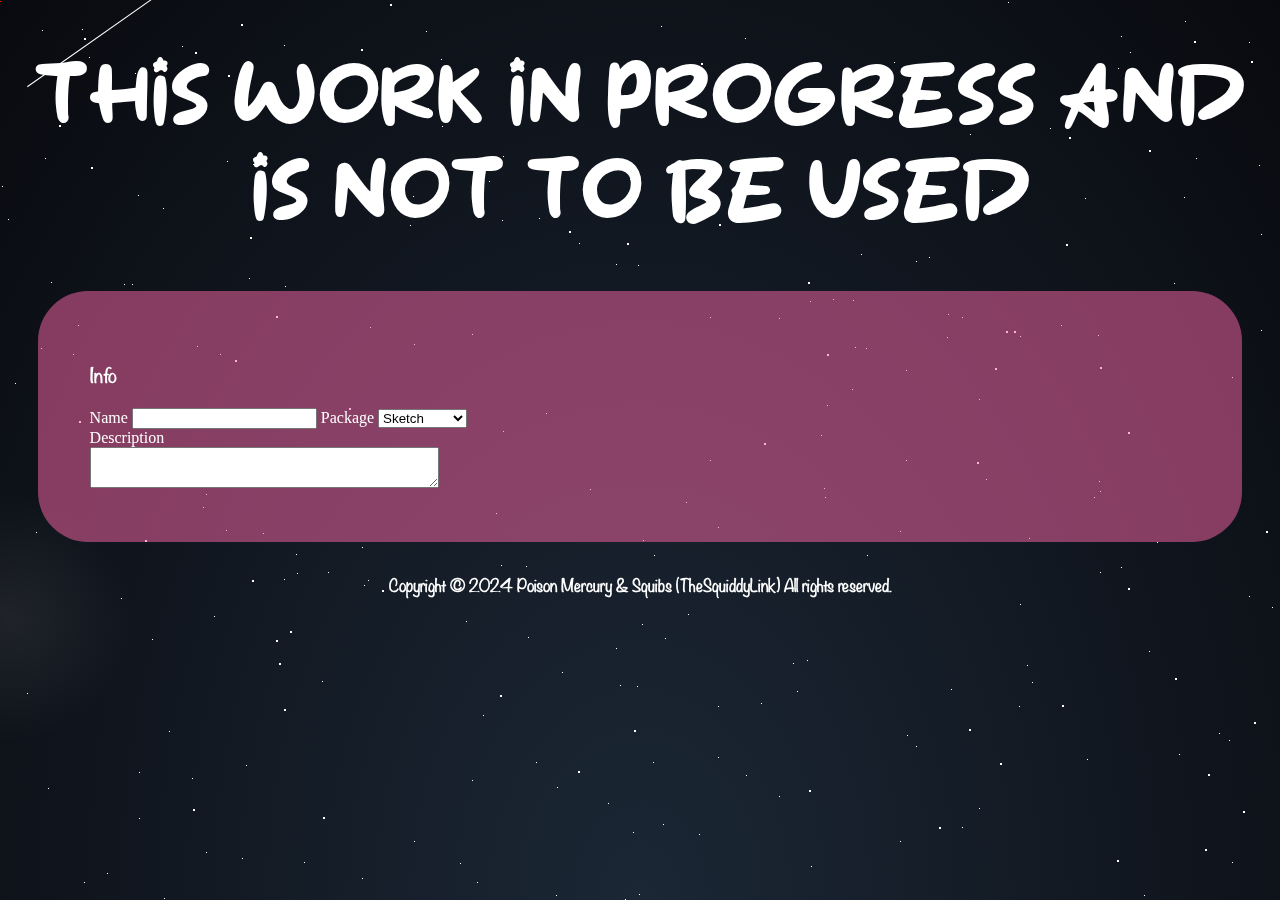
==== form.html @ 1adcdaf0 "Add Footer" ====
<!DOCTYPE html>
<html lang="en">
<head>
    <meta charset="UTF-8">
    <meta name="viewport" content="width=device-width, initial-scale=1.0">
    <title>Document</title>
    <script src="script/stars.js"></script>
    <link rel="stylesheet" href="style/stars.css">
    <link rel="stylesheet" href="style/main.css">
    <link rel="stylesheet" href="style/form.css">
</head>
<body>
    <h1>THIS WORK IN PROGRESS AND IS NOT TO BE USED</h1>

    <form id="form" class="content">
        <div class="form-container">
           <h3>Info</h3>
            <label for="name">Name</label>
            <input type="text" id="name" name="name">

            <label for="package">Package</label>
            <select required id="package" name="package">
                <option cost="5" value="Sketch">Sketch</option>
                <option cost="10" value="Headshot">Headshot</option>
                <option cost="20" value="Half-body">Half-body</option>
                <option cost="25" value="Full-body">Full-body</option>
                <option value="Emoji">Emoji</option>
                <option value="png-tuber">PNG Tuber</option>
            </select>
            <br>
            <label for="description">Description</label>
            <br>
            <textarea name="description" id="description" ></textarea>
            <div hidden id="nonSketch">
                <h3>General</h3>
                <div>
                    <label for="style">Style</label>
                    <select id="style">
                        <option value="Basic" cost="0">Basic</option>
                        <option value="Render" cost="5">Render</option>
                    </select>
                </div>
                <h3>Additions</h3>
                <div>
                    <label for="background">Background</label>
                    <select id="background" name="background">
                        <option value="None" cost="0">No background</option>
                        <option value="Simple" cost="5">Simple background</option>
                        <option value="Complex" cost="10">Complex background</option>
                    </select>
                    <label for="extraCharacters">Extra Characters</label>
                    <input value="0" placeholder="0" cost="10" type="number" id="extraCharacters" max="5" min="0" name="extraCharacters">
                </div>
            </div>
            <div hidden id=emojiDiv>
                <h3>Emoji</h3>
                <div>
                    <label for="emojiCount">Total Emojis</label>
                    <input type="number" id="emojiCount" name="emojiCount" placeholder="5" min="1" max="20" value="5" cost="2">
                </div>
            </div>
            <div hidden id="pngDiv">
                <h3>PNG Tuber</h3>
                <div>
                    <label for="pngTuber">Style</label>
                    <select id="pngTuber" name="pngTuber">
                        <option cost="5" value="Popcat">Popcat</option>
                        <option cost="20" value="Headshot">Headshot</option>
                        <option cost="25" value="Full-body">Full-body</option>
                    </select>
                     <div id="nonPopcat">
                        <h3>Additions</h3>
                        <label for="blinking">Blinking</label>
                        <input cost="5" type="checkbox" id="blinking" name="blinking">
                        <label for="outfits">Additional Outfits</label>
                        <input cost="10" type="number" id="outfits" name="outfits" value="0" placeholder="0" min="0" max="10">
                     </div>
                </div>
            </div> 
        </div>
        <div style="width: 600px;">
            <div style="display: none;" id="result">
                <canvas width="600px" height="300px" id="canvas">
                </canvas><br>
                <button id="export">Export</button>
            </div>
        </div>
    </form>
    <footer>
        <h4>Copyright © 2024 Poison Mercury & Squibs (TheSquiddyLink) All rights reserved.</h3>
    </footer>
    <script src="script/form.js"></script>
</body>
</html>
---- style/stars.css ----
.cursor-follower {
  z-index: -1;
  position: fixed;
  pointer-events: none;
  width: 250px;
  height: 250px;
  border-radius: 50%;
  transform: translate(-50%, -50%);
  transition: all 0.1s ease;
  background: radial-gradient(
      circle,
      rgba(255, 255, 255, 0.075) 0%,
      rgba(255, 255, 255, 0.025) 50%,
      rgba(255, 255, 255, 0) 75%
  );
}

.shooting-star-container {
  animation: shootingStar 10s ease-in-out infinite;
}

.shooting-star {
  height: 1px;
  width: 300px;
  background-color: white;
  rotate: var(--angle);
}

@keyframes shootingStar {
   0% {
      transform: translate(150vw, -50vh);
    }
    10% {
      transform: translate(-50vw, 150vh);
    }
    100% {
      transform: translate(-50vw, 150vh);
    }
}

/* From: https://codepen.io/sarazond/pen/LYGbwj */
html {
  background: radial-gradient(ellipse at bottom, #1b2735 0%, #090a0f 100%);
  background-attachment: fixed;
  background-size: cover;
  background-repeat: no-repeat;
}
.stars-container {
  position: fixed;
  top: 0;
  left: 0;
  width: 100%;
  height: 100%;
  overflow: hidden;
  pointer-events: none;
  z-index: -1;
}
#stars {
  width: 1px;
  height: 1px;
  background: red;
  box-shadow: 1911px 768px #FFF , 389px 421px #FFF , 140px 1845px #FFF , 1569px 195px #FFF , 556px 894px #FFF , 984px 1148px #FFF , 948px 1637px #FFF , 592px 172px #FFF , 1910px 1274px #FFF , 625px 898px #FFF , 1362px 1504px #FFF , 737px 1684px #FFF , 1008px 1667px #FFF , 517px 1748px #FFF , 1549px 1204px #FFF , 1731px 1491px #FFF , 710px 459px #FFF , 1008px 1px #FFF , 645px 1009px #FFF , 285px 285px #FFF , 169px 1332px #FFF , 1300px 792px #FFF , 456px 1818px #FFF , 489px 1998px #FFF , 515px 1759px #FFF , 1241px 1047px #FFF , 1352px 965px #FFF , 483px 714px #FFF , 867px 1159px #FFF , 866px 347px #FFF , 575px 1645px #FFF , 1921px 1478px #FFF , 867px 554px #FFF , 828px 1475px #FFF , 322px 680px #FFF , 1609px 1414px #FFF , 947px 336px #FFF , 1805px 116px #FFF , 1789px 758px #FFF , 246px 764px #FFF , 180px 1507px #FFF , 1870px 982px #FFF , 837px 1629px #FFF , 162px 1618px #FFF , 853px 299px #FFF , 1184px 196px #FFF , 692px 1963px #FFF , 616px 647px #FFF , 70px 1752px #FFF , 1911px 919px #FFF , 790px 1065px #FFF , 970px 133px #FFF , 437px 946px #FFF , 220px 460px #FFF , 541px 1112px #FFF , 1019px 705px #FFF , 1802px 80px #FFF , 1173px 1055px #FFF , 33px 1441px #FFF , 1138px 1539px #FFF , 82px 28px #FFF , 1742px 345px #FFF , 1117px 958px #FFF , 1978px 1619px #FFF , 821px 434px #FFF , 261px 1347px #FFF , 1058px 1159px #FFF , 1558px 415px #FFF , 1756px 481px #FFF , 1018px 1916px #FFF , 1850px 1683px #FFF , 104px 1126px #FFF , 1555px 1965px #FFF , 1061px 933px #FFF , 817px 921px #FFF , 249px 277px #FFF , 185px 1906px #FFF , 1637px 1668px #FFF , 986px 478px #FFF , 108px 448px #FFF , 1605px 103px #FFF , 687px 1014px #FFF , 1787px 1382px #FFF , 1814px 1549px #FFF , 1065px 1000px #FFF , 684px 1165px #FFF , 183px 1476px #FFF , 192px 777px #FFF , 804px 1028px #FFF , 1968px 1570px #FFF , 135px 1538px #FFF , 1746px 861px #FFF , 596px 1149px #FFF , 1901px 1997px #FFF , 1242px 1648px #FFF , 164px 897px #FFF , 78px 324px #FFF , 562px 671px #FFF , 1824px 784px #FFF , 213px 1646px #FFF , 1250px 1017px #FFF , 1918px 1206px #FFF , 1066px 1481px #FFF , 1846px 1662px #FFF , 1687px 1095px #FFF , 349px 1506px #FFF , 535px 902px #FFF , 89px 56px #FFF , 253px 163px #FFF , 1650px 23px #FFF , 23px 1711px #FFF , 107px 872px #FFF , 849px 1139px #FFF , 15px 382px #FFF , 872px 912px #FFF , 1678px 1352px #FFF , 718px 918px #FFF , 27px 692px #FFF , 45px 1508px #FFF , 297px 902px #FFF , 1961px 925px #FFF , 1530px 421px #FFF , 912px 1314px #FFF , 853px 1460px #FFF , 1391px 776px #FFF , 986px 1336px #FFF , 48px 787px #FFF , 1731px 1311px #FFF , 1576px 1458px #FFF , 1121px 566px #FFF , 904px 1894px #FFF , 852px 1231px #FFF , 129px 1109px #FFF , 992px 1889px #FFF , 1165px 1631px #FFF , 112px 1119px #FFF , 1794px 1854px #FFF , 718px 756px #FFF , 679px 1532px #FFF , 263px 532px #FFF , 244px 1374px #FFF , 1077px 1884px #FFF , 1807px 1505px #FFF , 630px 178px #FFF , 1714px 619px #FFF , 1755px 218px #FFF , 496px 512px #FFF , 1325px 917px #FFF , 1377px 1111px #FFF , 669px 1714px #FFF , 1660px 1194px #FFF , 1130px 51px #FFF , 27px 1910px #FFF , 1737px 296px #FFF , 979px 807px #FFF , 328px 571px #FFF , 1163px 1006px #FFF , 1909px 417px #FFF , 65px 62px #FFF , 1133px 1552px #FFF , 1718px 1533px #FFF , 20px 1570px #FFF , 414px 343px #FFF , 357px 1666px #FFF , 1020px 335px #FFF , 1547px 599px #FFF , 1607px 892px #FFF , 1619px 47px #FFF , 951px 688px #FFF , 1347px 493px #FFF , 779px 795px #FFF , 898px 1917px #FFF , 169px 730px #FFF , 633px 831px #FFF , 284px 44px #FFF , 1921px 1236px #FFF , 1465px 1821px #FFF , 62px 1524px #FFF , 929px 256px #FFF , 620px 684px #FFF , 1616px 1740px #FFF , 1261px 329px #FFF , 98px 1190px #FFF , 1474px 1440px #FFF , 1963px 110px #FFF , 626px 1100px #FFF , 695px 1110px #FFF , 1382px 739px #FFF , 675px 1735px #FFF , 219px 1197px #FFF , 557px 1182px #FFF , 1993px 937px #FFF , 1602px 465px #FFF , 217px 1285px #FFF , 1985px 1372px #FFF , 1325px 1554px #FFF , 214px 615px #FFF , 281px 1335px #FFF , 1730px 1706px #FFF , 1392px 322px #FFF , 1398px 807px #FFF , 135px 72px #FFF , 962px 316px #FFF , 1412px 391px #FFF , 1090px 1827px #FFF , 368px 579px #FFF , 206px 851px #FFF , 1130px 1745px #FFF , 950px 1203px #FFF , 542px 1077px #FFF , 413px 195px #FFF , 982px 1318px #FFF , 639px 893px #FFF , 242px 857px #FFF , 1219px 732px #FFF , 544px 1561px #FFF , 670px 1973px #FFF , 1013px 1184px #FFF , 1643px 905px #FFF , 1185px 1772px #FFF , 1245px 1006px #FFF , 1213px 1767px #FFF , 1249px 595px #FFF , 686px 501px #FFF , 981px 1656px #FFF , 1737px 1122px #FFF , 906px 369px #FFF , 992px 189px #FFF , 182px 929px #FFF , 110px 1770px #FFF , 916px 202px #FFF , 1886px 583px #FFF , 582px 1585px #FFF , 880px 1776px #FFF , 478px 1865px #FFF , 718px 705px #FFF , 1490px 405px #FFF , 1487px 710px #FFF , 1060px 1107px #FFF , 1381px 423px #FFF , 1032px 681px #FFF , 934px 1162px #FFF , 979px 398px #FFF , 1151px 1818px #FFF , 362px 877px #FFF , 1550px 467px #FFF , 138px 194px #FFF , 276px 1142px #FFF , 590px 488px #FFF , 1179px 1060px #FFF , 988px 1098px #FFF , 855px 346px #FFF , 1087px 758px #FFF , 240px 1246px #FFF , 579px 242px #FFF , 1011px 1115px #FFF , 25px 1088px #FFF , 1929px 1101px #FFF , 84px 1043px #FFF , 460px 862px #FFF , 1321px 641px #FFF , 1999px 913px #FFF , 811px 865px #FFF , 143px 1347px #FFF , 579px 1310px #FFF , 441px 58px #FFF , 1179px 753px #FFF , 1272px 606px #FFF , 1267px 1636px #FFF , 1548px 1953px #FFF , 139px 817px #FFF , 1222px 1616px #FFF , 1813px 1000px #FFF , 1402px 1613px #FFF , 1544px 29px #FFF , 898px 1229px #FFF , 1043px 1137px #FFF , 980px 1665px #FFF , 906px 459px #FFF , 1494px 1134px #FFF , 665px 637px #FFF , 690px 1773px #FFF , 1450px 1057px #FFF , 241px 474px #FFF , 226px 529px #FFF , 1011px 1653px #FFF , 489px 180px #FFF , 1004px 1066px #FFF , 546px 412px #FFF , 1468px 498px #FFF , 1361px 1998px #FFF , 1512px 816px #FFF , 237px 85px #FFF , 1936px 1933px #FFF , 1656px 483px #FFF , 1304px 1292px #FFF , 927px 1271px #FFF , 490px 1708px #FFF , 445px 1339px #FFF , 294px 471px #FFF , 794px 1713px #FFF , 1059px 1023px #FFF , 1087px 1063px #FFF , 41px 347px #FFF , 1977px 1046px #FFF , 1840px 1932px #FFF , 108px 1841px #FFF , 1619px 592px #FFF , 1111px 1567px #FFF , 1094px 1789px #FFF , 568px 1030px #FFF , 688px 613px #FFF , 1360px 1656px #FFF , 394px 1122px #FFF , 1800px 532px #FFF , 1196px 157px #FFF , 699px 833px #FFF , 814px 1031px #FFF , 153px 1289px #FFF , 1337px 158px #FFF , 1301px 946px #FFF , 227px 160px #FFF , 1462px 1912px #FFF , 1933px 689px #FFF , 198px 1809px #FFF , 1779px 136px #FFF , 959px 1619px #FFF , 194px 1850px #FFF , 966px 1687px #FFF , 1885px 109px #FFF , 1789px 911px #FFF , 1365px 1971px #FFF , 1736px 1817px #FFF , 1848px 1074px #FFF , 1245px 1701px #FFF , 1118px 1036px #FFF , 668px 1609px #FFF , 182px 45px #FFF , 1157px 541px #FFF , 643px 1025px #FFF , 356px 1862px #FFF , 450px 1151px #FFF , 1367px 738px #FFF , 148px 1808px #FFF , 1199px 1744px #FFF , 93px 1033px #FFF , 1230px 1524px #FFF , 1261px 233px #FFF , 83px 1841px #FFF , 139px 771px #FFF , 188px 1275px #FFF , 1631px 1568px #FFF , 283px 1506px #FFF , 496px 1670px #FFF , 1490px 757px #FFF , 1651px 810px #FFF , 457px 1703px #FFF , 485px 1318px #FFF , 824px 487px #FFF , 1857px 1494px #FFF , 892px 1279px #FFF , 1913px 708px #FFF , 442px 125px #FFF , 84px 881px #FFF , 1995px 1832px #FFF , 675px 1281px #FFF , 170px 1999px #FFF , 428px 107px #FFF , 98px 1941px #FFF , 1232px 861px #FFF , 807px 659px #FFF , 36px 531px #FFF , 739px 1721px #FFF , 1319px 1966px #FFF , 1828px 589px #FFF , 793px 662px #FFF , 253px 1637px #FFF , 1421px 246px #FFF , 1005px 1801px #FFF , 718px 526px #FFF , 477px 881px #FFF , 769px 1458px #FFF , 177px 1400px #FFF , 825px 496px #FFF , 126px 1000px #FFF , 165px 1759px #FFF , 695px 1165px #FFF , 586px 1888px #FFF , 692px 1744px #FFF , 1884px 1512px #FFF , 1419px 993px #FFF , 15px 1033px #FFF , 1203px 1703px #FFF , 370px 326px #FFF , 810px 1461px #FFF , 559px 1249px #FFF , 1713px 417px #FFF , 296px 553px #FFF , 710px 316px #FFF , 539px 217px #FFF , 1581px 1001px #FFF , 1804px 843px #FFF , 852px 388px #FFF , 197px 345px #FFF , 616px 263px #FFF , 1137px 1295px #FFF , 1408px 645px #FFF , 1186px 1598px #FFF , 1412px 529px #FFF , 938px 1667px #FFF , 577px 584px #FFF , 1355px 1035px #FFF , 1324px 828px #FFF , 1279px 1175px #FFF , 425px 958px #FFF , 2px 185px #FFF , 1305px 1628px #FFF , 304px 861px #FFF , 301px 1244px #FFF , 637px 1286px #FFF , 1294px 1389px #FFF , 1259px 164px #FFF , 964px 971px #FFF , 629px 1220px #FFF , 536px 761px #FFF , 142px 1369px #FFF , 475px 1650px #FFF , 1128px 1666px #FFF , 1029px 537px #FFF , 241px 1675px #FFF , 372px 923px #FFF , 1195px 1890px #FFF , 1627px 1587px #FFF , 1396px 710px #FFF , 1229px 739px #FFF , 1506px 1449px #FFF , 313px 1453px #FFF , 1965px 546px #FFF , 20px 1808px #FFF , 1314px 508px #FFF , 908px 1303px #FFF , 1098px 334px #FFF , 446px 1181px #FFF , 957px 1381px #FFF , 865px 1514px #FFF , 35px 1246px #FFF , 610px 918px #FFF , 1401px 1137px #FFF , 528px 636px #FFF , 715px 1389px #FFF , 1260px 1175px #FFF , 1746px 1850px #FFF , 1005px 1334px #FFF , 124px 283px #FFF , 1004px 1954px #FFF , 1373px 481px #FFF , 74px 1980px #FFF , 879px 1787px #FFF , 102px 456px #FFF , 410px 224px #FFF , 1099px 480px #FFF , 1617px 1887px #FFF , 526px 565px #FFF , 1094px 496px #FFF , 121px 597px #FFF , 442px 1101px #FFF , 385px 1300px #FFF , 503px 430px #FFF , 54px 1233px #FFF , 1663px 1569px #FFF , 1700px 1083px #FFF , 579px 1345px #FFF , 1286px 89px #FFF , 1936px 52px #FFF , 1907px 626px #FFF , 1346px 112px #FFF , 900px 840px #FFF , 1640px 1386px #FFF , 1292px 1391px #FFF , 366px 985px #FFF , 163px 207px #FFF , 1196px 1224px #FFF , 1714px 1px #FFF , 745px 37px #FFF , 916px 260px #FFF , 1369px 837px #FFF , 364px 584px #FFF , 716px 1141px #FFF , 1957px 140px #FFF , 1753px 536px #FFF , 412px 969px #FFF , 297px 572px #FFF , 1663px 1035px #FFF , 1385px 303px #FFF , 1620px 1829px #FFF , 152px 638px #FFF , 362px 546px #FFF , 1850px 407px #FFF , 833px 298px #FFF , 284px 578px #FFF , 138px 451px #FFF , 345px 1989px #FFF , 685px 1711px #FFF , 414px 1537px #FFF , 1096px 1118px #FFF , 206px 493px #FFF , 1149px 650px #FFF , 426px 30px #FFF , 59px 1467px #FFF , 1646px 1666px #FFF , 663px 823px #FFF , 822px 1398px #FFF , 917px 1151px #FFF , 608px 802px #FFF , 973px 1072px #FFF , 501px 564px #FFF , 606px 942px #FFF , 654px 554px #FFF , 1085px 1590px #FFF , 637px 685px #FFF , 348px 115px #FFF , 779px 317px #FFF , 1980px 83px #FFF , 1227px 1488px #FFF , 1737px 290px #FFF , 1118px 67px #FFF , 1534px 924px #FFF , 653px 761px #FFF , 768px 1404px #FFF , 8px 218px #FFF , 296px 1350px #FFF , 1787px 1097px #FFF , 1932px 994px #FFF , 1318px 1642px #FFF , 328px 484px #FFF , 630px 1208px #FFF , 1017px 1997px #FFF , 1647px 1059px #FFF , 220px 353px #FFF , 64px 1360px #FFF , 166px 1319px #FFF , 203px 506px #FFF , 914px 1696px #FFF , 1784px 338px #FFF , 132px 283px #FFF , 850px 1922px #FFF , 827px 404px #FFF , 426px 1319px #FFF , 643px 539px #FFF , 745px 1889px #FFF , 1431px 691px #FFF , 1175px 1897px #FFF , 1295px 33px #FFF , 462px 988px #FFF , 1645px 1153px #FFF , 42px 29px #FFF , 1519px 653px #FFF , 56px 1159px #FFF , 1859px 1636px #FFF , 517px 941px #FFF , 462px 1801px #FFF , 1380px 1941px #FFF , 191px 1688px #FFF , 1556px 733px #FFF , 500px 1481px #FFF , 1050px 127px #FFF , 597px 1641px #FFF , 638px 264px #FFF , 1072px 1045px #FFF , 178px 1995px #FFF , 1020px 603px #FFF , 1560px 577px #FFF , 746px 774px #FFF , 1639px 681px #FFF , 1100px 571px #FFF , 527px 1146px #FFF , 1638px 939px #FFF , 749px 171px #FFF , 466px 620px #FFF , 1010px 1521px #FFF , 1377px 1694px #FFF , 479px 1922px #FFF , 716px 1534px #FFF , 1315px 1306px #FFF , 1548px 368px #FFF , 1814px 701px #FFF , 1517px 505px #FFF , 1624px 1909px #FFF , 386px 1975px #FFF , 1345px 1415px #FFF , 1743px 282px #FFF , 1085px 197px #FFF , 1965px 1695px #FFF , 1457px 581px #FFF , 869px 1561px #FFF , 1100px 490px #FFF , 1751px 773px #FFF , 1127px 944px #FFF , 1713px 1930px #FFF , 1760px 1216px #FFF , 813px 1455px #FFF , 1973px 412px #FFF , 51px 281px #FFF , 1760px 33px #FFF , 1121px 35px #FFF , 502px 219px #FFF , 220px 1785px #FFF , 1654px 1874px #FFF , 1263px 1725px #FFF , 1636px 980px #FFF , 123px 1488px #FFF , 1559px 810px #FFF , 900px 530px #FFF , 916px 745px #FFF , 1685px 1617px #FFF , 810px 300px #FFF , 73px 353px #FFF , 930px 1156px #FFF , 1406px 1084px #FFF , 1845px 1668px #FFF , 1281px 1818px #FFF , 503px 155px #FFF , 894px 61px #FFF , 1061px 324px #FFF , 1185px 20px #FFF , 1696px 151px #FFF , 1689px 190px #FFF , 753px 1870px #FFF , 761px 702px #FFF , 834px 1462px #FFF , 1249px 41px #FFF , 861px 253px #FFF , 642px 623px #FFF , 363px 1147px #FFF , 1144px 894px #FFF , 962px 826px #FFF , 1570px 1707px #FFF , 839px 1447px #FFF , 1922px 352px #FFF , 1281px 13px #FFF , 793px 1797px #FFF , 1912px 892px #FFF , 907px 734px #FFF , 266px 1450px #FFF , 681px 186px #FFF , 557px 786px #FFF , 1814px 346px #FFF , 739px 1929px #FFF , 330px 1859px #FFF , 883px 1030px #FFF , 99px 1747px #FFF , 292px 205px #FFF , 1497px 834px #FFF , 661px 25px #FFF , 723px 1083px #FFF , 893px 1719px #FFF , 639px 1370px #FFF , 1797px 1731px #FFF , 1486px 1788px #FFF , 1155px 1282px #FFF , 45px 157px #FFF , 1174px 282px #FFF , 1232px 376px #FFF , 472px 333px #FFF , 1657px 717px #FFF , 1405px 1329px #FFF , 1436px 1664px #FFF , 948px 313px #FFF , 1604px 1112px #FFF , 1394px 9px #FFF , 1531px 1066px #FFF , 1794px 588px #FFF , 1460px 1485px #FFF , 387px 1417px #FFF , 1317px 720px #FFF , 472px 779px #FFF , 1861px 103px #FFF , 794px 116px #FFF , 414px 840px #FFF , 1492px 1212px #FFF , 1844px 940px #FFF , 186px 1764px #FFF , 1054px 1915px #FFF , 888px 1358px #FFF , 1388px 558px #FFF , 797px 690px #FFF , 1340px 17px #FFF , 1152px 945px #FFF , 164px 1612px #FFF , 245px 1232px #FFF , 1027px 664px #FFF , 691px 1401px #FFF , 976px 1621px #FFF , 1528px 1634px #FFF , 1332px 1541px #FFF , 1928px 242px #FFF , 1631px 993px #FFF , 1006px 1186px #FFF , 731px 1579px #FFF , 1314px 637px #FFF;
  animation: animStar 50s linear infinite;
  position: absolute;
}
#stars:after {
  content: " ";
  position: absolute;
  top: 2000px;
  width: 1px;
  height: 1px;
  background: transparent;
  box-shadow: 1911px 768px #FFF , 389px 421px #FFF , 140px 1845px #FFF , 1569px 195px #FFF , 556px 894px #FFF , 984px 1148px #FFF , 948px 1637px #FFF , 592px 172px #FFF , 1910px 1274px #FFF , 625px 898px #FFF , 1362px 1504px #FFF , 737px 1684px #FFF , 1008px 1667px #FFF , 517px 1748px #FFF , 1549px 1204px #FFF , 1731px 1491px #FFF , 710px 459px #FFF , 1008px 1px #FFF , 645px 1009px #FFF , 285px 285px #FFF , 169px 1332px #FFF , 1300px 792px #FFF , 456px 1818px #FFF , 489px 1998px #FFF , 515px 1759px #FFF , 1241px 1047px #FFF , 1352px 965px #FFF , 483px 714px #FFF , 867px 1159px #FFF , 866px 347px #FFF , 575px 1645px #FFF , 1921px 1478px #FFF , 867px 554px #FFF , 828px 1475px #FFF , 322px 680px #FFF , 1609px 1414px #FFF , 947px 336px #FFF , 1805px 116px #FFF , 1789px 758px #FFF , 246px 764px #FFF , 180px 1507px #FFF , 1870px 982px #FFF , 837px 1629px #FFF , 162px 1618px #FFF , 853px 299px #FFF , 1184px 196px #FFF , 692px 1963px #FFF , 616px 647px #FFF , 70px 1752px #FFF , 1911px 919px #FFF , 790px 1065px #FFF , 970px 133px #FFF , 437px 946px #FFF , 220px 460px #FFF , 541px 1112px #FFF , 1019px 705px #FFF , 1802px 80px #FFF , 1173px 1055px #FFF , 33px 1441px #FFF , 1138px 1539px #FFF , 82px 28px #FFF , 1742px 345px #FFF , 1117px 958px #FFF , 1978px 1619px #FFF , 821px 434px #FFF , 261px 1347px #FFF , 1058px 1159px #FFF , 1558px 415px #FFF , 1756px 481px #FFF , 1018px 1916px #FFF , 1850px 1683px #FFF , 104px 1126px #FFF , 1555px 1965px #FFF , 1061px 933px #FFF , 817px 921px #FFF , 249px 277px #FFF , 185px 1906px #FFF , 1637px 1668px #FFF , 986px 478px #FFF , 108px 448px #FFF , 1605px 103px #FFF , 687px 1014px #FFF , 1787px 1382px #FFF , 1814px 1549px #FFF , 1065px 1000px #FFF , 684px 1165px #FFF , 183px 1476px #FFF , 192px 777px #FFF , 804px 1028px #FFF , 1968px 1570px #FFF , 135px 1538px #FFF , 1746px 861px #FFF , 596px 1149px #FFF , 1901px 1997px #FFF , 1242px 1648px #FFF , 164px 897px #FFF , 78px 324px #FFF , 562px 671px #FFF , 1824px 784px #FFF , 213px 1646px #FFF , 1250px 1017px #FFF , 1918px 1206px #FFF , 1066px 1481px #FFF , 1846px 1662px #FFF , 1687px 1095px #FFF , 349px 1506px #FFF , 535px 902px #FFF , 89px 56px #FFF , 253px 163px #FFF , 1650px 23px #FFF , 23px 1711px #FFF , 107px 872px #FFF , 849px 1139px #FFF , 15px 382px #FFF , 872px 912px #FFF , 1678px 1352px #FFF , 718px 918px #FFF , 27px 692px #FFF , 45px 1508px #FFF , 297px 902px #FFF , 1961px 925px #FFF , 1530px 421px #FFF , 912px 1314px #FFF , 853px 1460px #FFF , 1391px 776px #FFF , 986px 1336px #FFF , 48px 787px #FFF , 1731px 1311px #FFF , 1576px 1458px #FFF , 1121px 566px #FFF , 904px 1894px #FFF , 852px 1231px #FFF , 129px 1109px #FFF , 992px 1889px #FFF , 1165px 1631px #FFF , 112px 1119px #FFF , 1794px 1854px #FFF , 718px 756px #FFF , 679px 1532px #FFF , 263px 532px #FFF , 244px 1374px #FFF , 1077px 1884px #FFF , 1807px 1505px #FFF , 630px 178px #FFF , 1714px 619px #FFF , 1755px 218px #FFF , 496px 512px #FFF , 1325px 917px #FFF , 1377px 1111px #FFF , 669px 1714px #FFF , 1660px 1194px #FFF , 1130px 51px #FFF , 27px 1910px #FFF , 1737px 296px #FFF , 979px 807px #FFF , 328px 571px #FFF , 1163px 1006px #FFF , 1909px 417px #FFF , 65px 62px #FFF , 1133px 1552px #FFF , 1718px 1533px #FFF , 20px 1570px #FFF , 414px 343px #FFF , 357px 1666px #FFF , 1020px 335px #FFF , 1547px 599px #FFF , 1607px 892px #FFF , 1619px 47px #FFF , 951px 688px #FFF , 1347px 493px #FFF , 779px 795px #FFF , 898px 1917px #FFF , 169px 730px #FFF , 633px 831px #FFF , 284px 44px #FFF , 1921px 1236px #FFF , 1465px 1821px #FFF , 62px 1524px #FFF , 929px 256px #FFF , 620px 684px #FFF , 1616px 1740px #FFF , 1261px 329px #FFF , 98px 1190px #FFF , 1474px 1440px #FFF , 1963px 110px #FFF , 626px 1100px #FFF , 695px 1110px #FFF , 1382px 739px #FFF , 675px 1735px #FFF , 219px 1197px #FFF , 557px 1182px #FFF , 1993px 937px #FFF , 1602px 465px #FFF , 217px 1285px #FFF , 1985px 1372px #FFF , 1325px 1554px #FFF , 214px 615px #FFF , 281px 1335px #FFF , 1730px 1706px #FFF , 1392px 322px #FFF , 1398px 807px #FFF , 135px 72px #FFF , 962px 316px #FFF , 1412px 391px #FFF , 1090px 1827px #FFF , 368px 579px #FFF , 206px 851px #FFF , 1130px 1745px #FFF , 950px 1203px #FFF , 542px 1077px #FFF , 413px 195px #FFF , 982px 1318px #FFF , 639px 893px #FFF , 242px 857px #FFF , 1219px 732px #FFF , 544px 1561px #FFF , 670px 1973px #FFF , 1013px 1184px #FFF , 1643px 905px #FFF , 1185px 1772px #FFF , 1245px 1006px #FFF , 1213px 1767px #FFF , 1249px 595px #FFF , 686px 501px #FFF , 981px 1656px #FFF , 1737px 1122px #FFF , 906px 369px #FFF , 992px 189px #FFF , 182px 929px #FFF , 110px 1770px #FFF , 916px 202px #FFF , 1886px 583px #FFF , 582px 1585px #FFF , 880px 1776px #FFF , 478px 1865px #FFF , 718px 705px #FFF , 1490px 405px #FFF , 1487px 710px #FFF , 1060px 1107px #FFF , 1381px 423px #FFF , 1032px 681px #FFF , 934px 1162px #FFF , 979px 398px #FFF , 1151px 1818px #FFF , 362px 877px #FFF , 1550px 467px #FFF , 138px 194px #FFF , 276px 1142px #FFF , 590px 488px #FFF , 1179px 1060px #FFF , 988px 1098px #FFF , 855px 346px #FFF , 1087px 758px #FFF , 240px 1246px #FFF , 579px 242px #FFF , 1011px 1115px #FFF , 25px 1088px #FFF , 1929px 1101px #FFF , 84px 1043px #FFF , 460px 862px #FFF , 1321px 641px #FFF , 1999px 913px #FFF , 811px 865px #FFF , 143px 1347px #FFF , 579px 1310px #FFF , 441px 58px #FFF , 1179px 753px #FFF , 1272px 606px #FFF , 1267px 1636px #FFF , 1548px 1953px #FFF , 139px 817px #FFF , 1222px 1616px #FFF , 1813px 1000px #FFF , 1402px 1613px #FFF , 1544px 29px #FFF , 898px 1229px #FFF , 1043px 1137px #FFF , 980px 1665px #FFF , 906px 459px #FFF , 1494px 1134px #FFF , 665px 637px #FFF , 690px 1773px #FFF , 1450px 1057px #FFF , 241px 474px #FFF , 226px 529px #FFF , 1011px 1653px #FFF , 489px 180px #FFF , 1004px 1066px #FFF , 546px 412px #FFF , 1468px 498px #FFF , 1361px 1998px #FFF , 1512px 816px #FFF , 237px 85px #FFF , 1936px 1933px #FFF , 1656px 483px #FFF , 1304px 1292px #FFF , 927px 1271px #FFF , 490px 1708px #FFF , 445px 1339px #FFF , 294px 471px #FFF , 794px 1713px #FFF , 1059px 1023px #FFF , 1087px 1063px #FFF , 41px 347px #FFF , 1977px 1046px #FFF , 1840px 1932px #FFF , 108px 1841px #FFF , 1619px 592px #FFF , 1111px 1567px #FFF , 1094px 1789px #FFF , 568px 1030px #FFF , 688px 613px #FFF , 1360px 1656px #FFF , 394px 1122px #FFF , 1800px 532px #FFF , 1196px 157px #FFF , 699px 833px #FFF , 814px 1031px #FFF , 153px 1289px #FFF , 1337px 158px #FFF , 1301px 946px #FFF , 227px 160px #FFF , 1462px 1912px #FFF , 1933px 689px #FFF , 198px 1809px #FFF , 1779px 136px #FFF , 959px 1619px #FFF , 194px 1850px #FFF , 966px 1687px #FFF , 1885px 109px #FFF , 1789px 911px #FFF , 1365px 1971px #FFF , 1736px 1817px #FFF , 1848px 1074px #FFF , 1245px 1701px #FFF , 1118px 1036px #FFF , 668px 1609px #FFF , 182px 45px #FFF , 1157px 541px #FFF , 643px 1025px #FFF , 356px 1862px #FFF , 450px 1151px #FFF , 1367px 738px #FFF , 148px 1808px #FFF , 1199px 1744px #FFF , 93px 1033px #FFF , 1230px 1524px #FFF , 1261px 233px #FFF , 83px 1841px #FFF , 139px 771px #FFF , 188px 1275px #FFF , 1631px 1568px #FFF , 283px 1506px #FFF , 496px 1670px #FFF , 1490px 757px #FFF , 1651px 810px #FFF , 457px 1703px #FFF , 485px 1318px #FFF , 824px 487px #FFF , 1857px 1494px #FFF , 892px 1279px #FFF , 1913px 708px #FFF , 442px 125px #FFF , 84px 881px #FFF , 1995px 1832px #FFF , 675px 1281px #FFF , 170px 1999px #FFF , 428px 107px #FFF , 98px 1941px #FFF , 1232px 861px #FFF , 807px 659px #FFF , 36px 531px #FFF , 739px 1721px #FFF , 1319px 1966px #FFF , 1828px 589px #FFF , 793px 662px #FFF , 253px 1637px #FFF , 1421px 246px #FFF , 1005px 1801px #FFF , 718px 526px #FFF , 477px 881px #FFF , 769px 1458px #FFF , 177px 1400px #FFF , 825px 496px #FFF , 126px 1000px #FFF , 165px 1759px #FFF , 695px 1165px #FFF , 586px 1888px #FFF , 692px 1744px #FFF , 1884px 1512px #FFF , 1419px 993px #FFF , 15px 1033px #FFF , 1203px 1703px #FFF , 370px 326px #FFF , 810px 1461px #FFF , 559px 1249px #FFF , 1713px 417px #FFF , 296px 553px #FFF , 710px 316px #FFF , 539px 217px #FFF , 1581px 1001px #FFF , 1804px 843px #FFF , 852px 388px #FFF , 197px 345px #FFF , 616px 263px #FFF , 1137px 1295px #FFF , 1408px 645px #FFF , 1186px 1598px #FFF , 1412px 529px #FFF , 938px 1667px #FFF , 577px 584px #FFF , 1355px 1035px #FFF , 1324px 828px #FFF , 1279px 1175px #FFF , 425px 958px #FFF , 2px 185px #FFF , 1305px 1628px #FFF , 304px 861px #FFF , 301px 1244px #FFF , 637px 1286px #FFF , 1294px 1389px #FFF , 1259px 164px #FFF , 964px 971px #FFF , 629px 1220px #FFF , 536px 761px #FFF , 142px 1369px #FFF , 475px 1650px #FFF , 1128px 1666px #FFF , 1029px 537px #FFF , 241px 1675px #FFF , 372px 923px #FFF , 1195px 1890px #FFF , 1627px 1587px #FFF , 1396px 710px #FFF , 1229px 739px #FFF , 1506px 1449px #FFF , 313px 1453px #FFF , 1965px 546px #FFF , 20px 1808px #FFF , 1314px 508px #FFF , 908px 1303px #FFF , 1098px 334px #FFF , 446px 1181px #FFF , 957px 1381px #FFF , 865px 1514px #FFF , 35px 1246px #FFF , 610px 918px #FFF , 1401px 1137px #FFF , 528px 636px #FFF , 715px 1389px #FFF , 1260px 1175px #FFF , 1746px 1850px #FFF , 1005px 1334px #FFF , 124px 283px #FFF , 1004px 1954px #FFF , 1373px 481px #FFF , 74px 1980px #FFF , 879px 1787px #FFF , 102px 456px #FFF , 410px 224px #FFF , 1099px 480px #FFF , 1617px 1887px #FFF , 526px 565px #FFF , 1094px 496px #FFF , 121px 597px #FFF , 442px 1101px #FFF , 385px 1300px #FFF , 503px 430px #FFF , 54px 1233px #FFF , 1663px 1569px #FFF , 1700px 1083px #FFF , 579px 1345px #FFF , 1286px 89px #FFF , 1936px 52px #FFF , 1907px 626px #FFF , 1346px 112px #FFF , 900px 840px #FFF , 1640px 1386px #FFF , 1292px 1391px #FFF , 366px 985px #FFF , 163px 207px #FFF , 1196px 1224px #FFF , 1714px 1px #FFF , 745px 37px #FFF , 916px 260px #FFF , 1369px 837px #FFF , 364px 584px #FFF , 716px 1141px #FFF , 1957px 140px #FFF , 1753px 536px #FFF , 412px 969px #FFF , 297px 572px #FFF , 1663px 1035px #FFF , 1385px 303px #FFF , 1620px 1829px #FFF , 152px 638px #FFF , 362px 546px #FFF , 1850px 407px #FFF , 833px 298px #FFF , 284px 578px #FFF , 138px 451px #FFF , 345px 1989px #FFF , 685px 1711px #FFF , 414px 1537px #FFF , 1096px 1118px #FFF , 206px 493px #FFF , 1149px 650px #FFF , 426px 30px #FFF , 59px 1467px #FFF , 1646px 1666px #FFF , 663px 823px #FFF , 822px 1398px #FFF , 917px 1151px #FFF , 608px 802px #FFF , 973px 1072px #FFF , 501px 564px #FFF , 606px 942px #FFF , 654px 554px #FFF , 1085px 1590px #FFF , 637px 685px #FFF , 348px 115px #FFF , 779px 317px #FFF , 1980px 83px #FFF , 1227px 1488px #FFF , 1737px 290px #FFF , 1118px 67px #FFF , 1534px 924px #FFF , 653px 761px #FFF , 768px 1404px #FFF , 8px 218px #FFF , 296px 1350px #FFF , 1787px 1097px #FFF , 1932px 994px #FFF , 1318px 1642px #FFF , 328px 484px #FFF , 630px 1208px #FFF , 1017px 1997px #FFF , 1647px 1059px #FFF , 220px 353px #FFF , 64px 1360px #FFF , 166px 1319px #FFF , 203px 506px #FFF , 914px 1696px #FFF , 1784px 338px #FFF , 132px 283px #FFF , 850px 1922px #FFF , 827px 404px #FFF , 426px 1319px #FFF , 643px 539px #FFF , 745px 1889px #FFF , 1431px 691px #FFF , 1175px 1897px #FFF , 1295px 33px #FFF , 462px 988px #FFF , 1645px 1153px #FFF , 42px 29px #FFF , 1519px 653px #FFF , 56px 1159px #FFF , 1859px 1636px #FFF , 517px 941px #FFF , 462px 1801px #FFF , 1380px 1941px #FFF , 191px 1688px #FFF , 1556px 733px #FFF , 500px 1481px #FFF , 1050px 127px #FFF , 597px 1641px #FFF , 638px 264px #FFF , 1072px 1045px #FFF , 178px 1995px #FFF , 1020px 603px #FFF , 1560px 577px #FFF , 746px 774px #FFF , 1639px 681px #FFF , 1100px 571px #FFF , 527px 1146px #FFF , 1638px 939px #FFF , 749px 171px #FFF , 466px 620px #FFF , 1010px 1521px #FFF , 1377px 1694px #FFF , 479px 1922px #FFF , 716px 1534px #FFF , 1315px 1306px #FFF , 1548px 368px #FFF , 1814px 701px #FFF , 1517px 505px #FFF , 1624px 1909px #FFF , 386px 1975px #FFF , 1345px 1415px #FFF , 1743px 282px #FFF , 1085px 197px #FFF , 1965px 1695px #FFF , 1457px 581px #FFF , 869px 1561px #FFF , 1100px 490px #FFF , 1751px 773px #FFF , 1127px 944px #FFF , 1713px 1930px #FFF , 1760px 1216px #FFF , 813px 1455px #FFF , 1973px 412px #FFF , 51px 281px #FFF , 1760px 33px #FFF , 1121px 35px #FFF , 502px 219px #FFF , 220px 1785px #FFF , 1654px 1874px #FFF , 1263px 1725px #FFF , 1636px 980px #FFF , 123px 1488px #FFF , 1559px 810px #FFF , 900px 530px #FFF , 916px 745px #FFF , 1685px 1617px #FFF , 810px 300px #FFF , 73px 353px #FFF , 930px 1156px #FFF , 1406px 1084px #FFF , 1845px 1668px #FFF , 1281px 1818px #FFF , 503px 155px #FFF , 894px 61px #FFF , 1061px 324px #FFF , 1185px 20px #FFF , 1696px 151px #FFF , 1689px 190px #FFF , 753px 1870px #FFF , 761px 702px #FFF , 834px 1462px #FFF , 1249px 41px #FFF , 861px 253px #FFF , 642px 623px #FFF , 363px 1147px #FFF , 1144px 894px #FFF , 962px 826px #FFF , 1570px 1707px #FFF , 839px 1447px #FFF , 1922px 352px #FFF , 1281px 13px #FFF , 793px 1797px #FFF , 1912px 892px #FFF , 907px 734px #FFF , 266px 1450px #FFF , 681px 186px #FFF , 557px 786px #FFF , 1814px 346px #FFF , 739px 1929px #FFF , 330px 1859px #FFF , 883px 1030px #FFF , 99px 1747px #FFF , 292px 205px #FFF , 1497px 834px #FFF , 661px 25px #FFF , 723px 1083px #FFF , 893px 1719px #FFF , 639px 1370px #FFF , 1797px 1731px #FFF , 1486px 1788px #FFF , 1155px 1282px #FFF , 45px 157px #FFF , 1174px 282px #FFF , 1232px 376px #FFF , 472px 333px #FFF , 1657px 717px #FFF , 1405px 1329px #FFF , 1436px 1664px #FFF , 948px 313px #FFF , 1604px 1112px #FFF , 1394px 9px #FFF , 1531px 1066px #FFF , 1794px 588px #FFF , 1460px 1485px #FFF , 387px 1417px #FFF , 1317px 720px #FFF , 472px 779px #FFF , 1861px 103px #FFF , 794px 116px #FFF , 414px 840px #FFF , 1492px 1212px #FFF , 1844px 940px #FFF , 186px 1764px #FFF , 1054px 1915px #FFF , 888px 1358px #FFF , 1388px 558px #FFF , 797px 690px #FFF , 1340px 17px #FFF , 1152px 945px #FFF , 164px 1612px #FFF , 245px 1232px #FFF , 1027px 664px #FFF , 691px 1401px #FFF , 976px 1621px #FFF , 1528px 1634px #FFF , 1332px 1541px #FFF , 1928px 242px #FFF , 1631px 993px #FFF , 1006px 1186px #FFF , 731px 1579px #FFF , 1314px 637px #FFF;
}

#stars2 {
  width: 2px;
  height: 2px;
  background: transparent;
  box-shadow: 578px 770px #FFF , 365px 1040px #FFF , 920px 1182px #FFF , 1963px 372px #FFF , 268px 1131px #FFF , 279px 662px #FFF , 17px 1273px #FFF , 1208px 773px #FFF , 1717px 1760px #FFF , 333px 1185px #FFF , 1175px 677px #FFF , 320px 1810px #FFF , 1102px 1870px #FFF , 1069px 136px #FFF , 1006px 330px #FFF , 228px 74px #FFF , 276px 315px #FFF , 939px 826px #FFF , 599px 1921px #FFF , 1457px 1px #FFF , 1236px 1594px #FFF , 977px 461px #FFF , 1388px 843px #FFF , 981px 1033px #FFF , 897px 1596px #FFF , 707px 1779px #FFF , 1782px 1080px #FFF , 1362px 273px #FFF , 1970px 85px #FFF , 1503px 309px #FFF , 701px 62px #FFF , 872px 177px #FFF , 1379px 1483px #FFF , 1969px 577px #FFF , 575px 904px #FFF , 764px 442px #FFF , 1952px 1169px #FFF , 284px 708px #FFF , 1266px 530px #FFF , 91px 166px #FFF , 1362px 1717px #FFF , 665px 1188px #FFF , 250px 236px #FFF , 1979px 60px #FFF , 276px 639px #FFF , 182px 1389px #FFF , 1783px 1990px #FFF , 1188px 1818px #FFF , 1800px 988px #FFF , 569px 230px #FFF , 719px 223px #FFF , 1247px 1127px #FFF , 1639px 543px #FFF , 1421px 855px #FFF , 1616px 782px #FFF , 1585px 993px #FFF , 1214px 1137px #FFF , 1804px 1893px #FFF , 455px 952px #FFF , 62px 970px #FFF , 349px 407px #FFF , 699px 1755px #FFF , 18px 1311px #FFF , 1319px 1621px #FFF , 673px 193px #FFF , 634px 729px #FFF , 1243px 810px #FFF , 1128px 587px #FFF , 1349px 1008px #FFF , 1207px 1176px #FFF , 676px 962px #FFF , 748px 1287px #FFF , 1368px 1151px #FFF , 1305px 178px #FFF , 252px 579px #FFF , 84px 37px #FFF , 1827px 1646px #FFF , 1128px 431px #FFF , 1251px 60px #FFF , 255px 1927px #FFF , 624px 1993px #FFF , 236px 1070px #FFF , 297px 1681px #FFF , 61px 1776px #FFF , 1205px 848px #FFF , 457px 1566px #FFF , 1702px 360px #FFF , 1066px 243px #FFF , 827px 353px #FFF , 983px 1526px #FFF , 1149px 1041px #FFF , 1100px 366px #FFF , 1117px 859px #FFF , 1501px 1696px #FFF , 344px 954px #FFF , 1236px 87px #FFF , 987px 1417px #FFF , 1292px 236px #FFF , 574px 64px #FFF , 1796px 1670px #FFF , 451px 1020px #FFF , 1394px 701px #FFF , 1319px 891px #FFF , 1407px 339px #FFF , 575px 1635px #FFF , 380px 1903px #FFF , 1865px 1014px #FFF , 1832px 1743px #FFF , 269px 1083px #FFF , 597px 1484px #FFF , 1744px 1679px #FFF , 382px 589px #FFF , 1669px 1744px #FFF , 363px 1367px #FFF , 170px 1253px #FFF , 798px 1583px #FFF , 235px 359px #FFF , 500px 694px #FFF , 1647px 1389px #FFF , 1000px 762px #FFF , 942px 916px #FFF , 995px 367px #FFF , 265px 1891px #FFF , 1128px 1376px #FFF , 1788px 140px #FFF , 79px 420px #FFF , 969px 728px #FFF , 621px 1132px #FFF , 1585px 1324px #FFF , 161px 1553px #FFF , 728px 1777px #FFF , 1956px 268px #FFF , 570px 117px #FFF , 678px 1945px #FFF , 1338px 837px #FFF , 195px 51px #FFF , 520px 103px #FFF , 908px 1167px #FFF , 1985px 1581px #FFF , 302px 475px #FFF , 644px 1025px #FFF , 1194px 40px #FFF , 1014px 330px #FFF , 1920px 975px #FFF , 894px 953px #FFF , 526px 1093px #FFF , 1848px 540px #FFF , 489px 1816px #FFF , 520px 1421px #FFF , 59px 124px #FFF , 885px 1738px #FFF , 290px 630px #FFF , 486px 1523px #FFF , 739px 1381px #FFF , 368px 1516px #FFF , 1151px 1582px #FFF , 483px 1566px #FFF , 390px 3px #FFF , 1254px 721px #FFF , 114px 1825px #FFF , 1586px 1858px #FFF , 1501px 1670px #FFF , 497px 1585px #FFF , 145px 1858px #FFF , 1944px 1904px #FFF , 20px 1919px #FFF , 410px 990px #FFF , 1398px 519px #FFF , 1903px 377px #FFF , 1924px 253px #FFF , 270px 912px #FFF , 1062px 704px #FFF , 145px 539px #FFF , 36px 1159px #FFF , 1913px 758px #FFF , 1503px 1139px #FFF , 487px 1787px #FFF , 1149px 149px #FFF , 1763px 1416px #FFF , 1832px 284px #FFF , 1949px 1126px #FFF , 361px 48px #FFF , 121px 1157px #FFF , 1440px 948px #FFF , 1261px 948px #FFF , 1715px 1863px #FFF , 323px 816px #FFF , 1877px 849px #FFF , 1941px 869px #FFF , 808px 281px #FFF , 1969px 1647px #FFF , 155px 1286px #FFF , 241px 23px #FFF , 711px 1504px #FFF , 775px 1009px #FFF , 809px 789px #FFF , 1175px 1590px #FFF , 1463px 1499px #FFF , 627px 242px #FFF , 193px 808px #FFF;
  animation: animStar 100s linear infinite;
}
#stars2:after {
  content: " ";
  position: absolute;
  top: 2000px;
  width: 2px;
  height: 2px;
  background: transparent;
  box-shadow: 578px 770px #FFF , 365px 1040px #FFF , 920px 1182px #FFF , 1963px 372px #FFF , 268px 1131px #FFF , 279px 662px #FFF , 17px 1273px #FFF , 1208px 773px #FFF , 1717px 1760px #FFF , 333px 1185px #FFF , 1175px 677px #FFF , 320px 1810px #FFF , 1102px 1870px #FFF , 1069px 136px #FFF , 1006px 330px #FFF , 228px 74px #FFF , 276px 315px #FFF , 939px 826px #FFF , 599px 1921px #FFF , 1457px 1px #FFF , 1236px 1594px #FFF , 977px 461px #FFF , 1388px 843px #FFF , 981px 1033px #FFF , 897px 1596px #FFF , 707px 1779px #FFF , 1782px 1080px #FFF , 1362px 273px #FFF , 1970px 85px #FFF , 1503px 309px #FFF , 701px 62px #FFF , 872px 177px #FFF , 1379px 1483px #FFF , 1969px 577px #FFF , 575px 904px #FFF , 764px 442px #FFF , 1952px 1169px #FFF , 284px 708px #FFF , 1266px 530px #FFF , 91px 166px #FFF , 1362px 1717px #FFF , 665px 1188px #FFF , 250px 236px #FFF , 1979px 60px #FFF , 276px 639px #FFF , 182px 1389px #FFF , 1783px 1990px #FFF , 1188px 1818px #FFF , 1800px 988px #FFF , 569px 230px #FFF , 719px 223px #FFF , 1247px 1127px #FFF , 1639px 543px #FFF , 1421px 855px #FFF , 1616px 782px #FFF , 1585px 993px #FFF , 1214px 1137px #FFF , 1804px 1893px #FFF , 455px 952px #FFF , 62px 970px #FFF , 349px 407px #FFF , 699px 1755px #FFF , 18px 1311px #FFF , 1319px 1621px #FFF , 673px 193px #FFF , 634px 729px #FFF , 1243px 810px #FFF , 1128px 587px #FFF , 1349px 1008px #FFF , 1207px 1176px #FFF , 676px 962px #FFF , 748px 1287px #FFF , 1368px 1151px #FFF , 1305px 178px #FFF , 252px 579px #FFF , 84px 37px #FFF , 1827px 1646px #FFF , 1128px 431px #FFF , 1251px 60px #FFF , 255px 1927px #FFF , 624px 1993px #FFF , 236px 1070px #FFF , 297px 1681px #FFF , 61px 1776px #FFF , 1205px 848px #FFF , 457px 1566px #FFF , 1702px 360px #FFF , 1066px 243px #FFF , 827px 353px #FFF , 983px 1526px #FFF , 1149px 1041px #FFF , 1100px 366px #FFF , 1117px 859px #FFF , 1501px 1696px #FFF , 344px 954px #FFF , 1236px 87px #FFF , 987px 1417px #FFF , 1292px 236px #FFF , 574px 64px #FFF , 1796px 1670px #FFF , 451px 1020px #FFF , 1394px 701px #FFF , 1319px 891px #FFF , 1407px 339px #FFF , 575px 1635px #FFF , 380px 1903px #FFF , 1865px 1014px #FFF , 1832px 1743px #FFF , 269px 1083px #FFF , 597px 1484px #FFF , 1744px 1679px #FFF , 382px 589px #FFF , 1669px 1744px #FFF , 363px 1367px #FFF , 170px 1253px #FFF , 798px 1583px #FFF , 235px 359px #FFF , 500px 694px #FFF , 1647px 1389px #FFF , 1000px 762px #FFF , 942px 916px #FFF , 995px 367px #FFF , 265px 1891px #FFF , 1128px 1376px #FFF , 1788px 140px #FFF , 79px 420px #FFF , 969px 728px #FFF , 621px 1132px #FFF , 1585px 1324px #FFF , 161px 1553px #FFF , 728px 1777px #FFF , 1956px 268px #FFF , 570px 117px #FFF , 678px 1945px #FFF , 1338px 837px #FFF , 195px 51px #FFF , 520px 103px #FFF , 908px 1167px #FFF , 1985px 1581px #FFF , 302px 475px #FFF , 644px 1025px #FFF , 1194px 40px #FFF , 1014px 330px #FFF , 1920px 975px #FFF , 894px 953px #FFF , 526px 1093px #FFF , 1848px 540px #FFF , 489px 1816px #FFF , 520px 1421px #FFF , 59px 124px #FFF , 885px 1738px #FFF , 290px 630px #FFF , 486px 1523px #FFF , 739px 1381px #FFF , 368px 1516px #FFF , 1151px 1582px #FFF , 483px 1566px #FFF , 390px 3px #FFF , 1254px 721px #FFF , 114px 1825px #FFF , 1586px 1858px #FFF , 1501px 1670px #FFF , 497px 1585px #FFF , 145px 1858px #FFF , 1944px 1904px #FFF , 20px 1919px #FFF , 410px 990px #FFF , 1398px 519px #FFF , 1903px 377px #FFF , 1924px 253px #FFF , 270px 912px #FFF , 1062px 704px #FFF , 145px 539px #FFF , 36px 1159px #FFF , 1913px 758px #FFF , 1503px 1139px #FFF , 487px 1787px #FFF , 1149px 149px #FFF , 1763px 1416px #FFF , 1832px 284px #FFF , 1949px 1126px #FFF , 361px 48px #FFF , 121px 1157px #FFF , 1440px 948px #FFF , 1261px 948px #FFF , 1715px 1863px #FFF , 323px 816px #FFF , 1877px 849px #FFF , 1941px 869px #FFF , 808px 281px #FFF , 1969px 1647px #FFF , 155px 1286px #FFF , 241px 23px #FFF , 711px 1504px #FFF , 775px 1009px #FFF , 809px 789px #FFF , 1175px 1590px #FFF , 1463px 1499px #FFF , 627px 242px #FFF , 193px 808px #FFF;
}

#stars3 {
  width: 3px;
  height: 3px;
  background: transparent;
  box-shadow: 874px 978px #FFF , 1461px 594px #FFF , 1966px 789px #FFF , 1817px 1713px #FFF , 55px 1017px #FFF , 1689px 1731px #FFF , 754px 695px #FFF , 126px 816px #FFF , 274px 1809px #FFF , 540px 726px #FFF , 910px 1595px #FFF , 1269px 121px #FFF , 161px 1009px #FFF , 1464px 1051px #FFF , 461px 389px #FFF , 1618px 1389px #FFF , 731px 1377px #FFF , 1466px 941px #FFF , 1360px 1705px #FFF , 1454px 618px #FFF , 429px 1666px #FFF , 568px 174px #FFF , 1782px 6px #FFF , 1596px 1799px #FFF , 841px 535px #FFF , 272px 1705px #FFF , 1358px 545px #FFF , 435px 1565px #FFF , 604px 1556px #FFF , 1150px 991px #FFF , 1062px 923px #FFF , 999px 842px #FFF , 402px 1745px #FFF , 1033px 1260px #FFF , 184px 360px #FFF , 1498px 13px #FFF , 236px 883px #FFF , 1101px 1663px #FFF , 343px 193px #FFF , 1870px 474px #FFF , 490px 1714px #FFF , 1656px 934px #FFF , 138px 899px #FFF , 1855px 1551px #FFF , 1992px 349px #FFF , 1842px 1015px #FFF , 1131px 183px #FFF , 523px 697px #FFF , 67px 537px #FFF , 702px 58px #FFF , 1345px 1609px #FFF , 1836px 1474px #FFF , 936px 111px #FFF , 231px 1884px #FFF , 900px 746px #FFF , 44px 172px #FFF , 793px 427px #FFF , 1614px 681px #FFF , 580px 596px #FFF , 1096px 1343px #FFF , 1506px 726px #FFF , 598px 124px #FFF , 1966px 1004px #FFF , 1774px 1237px #FFF , 1503px 143px #FFF , 761px 1513px #FFF , 376px 1833px #FFF , 339px 1644px #FFF , 1827px 1245px #FFF , 835px 1001px #FFF , 1424px 1689px #FFF , 1628px 1492px #FFF , 1082px 92px #FFF , 1149px 1757px #FFF , 1622px 1516px #FFF , 500px 1593px #FFF , 1341px 1302px #FFF , 680px 1750px #FFF , 458px 1121px #FFF , 55px 231px #FFF , 213px 1354px #FFF , 64px 46px #FFF , 722px 525px #FFF , 1138px 1084px #FFF , 122px 1199px #FFF , 649px 1480px #FFF , 780px 128px #FFF , 773px 454px #FFF , 1938px 1857px #FFF , 1148px 1080px #FFF , 1439px 196px #FFF , 316px 1264px #FFF , 1907px 833px #FFF , 1003px 449px #FFF , 1805px 1572px #FFF , 1937px 1406px #FFF , 190px 617px #FFF , 1904px 452px #FFF , 1462px 201px #FFF , 669px 685px #FFF;
  animation: animStar 150s linear infinite;
}
#stars3:after {
  content: " ";
  position: absolute;
  top: 2000px;
  width: 3px;
  height: 3px;
  background: transparent;
  box-shadow: 874px 978px #FFF , 1461px 594px #FFF , 1966px 789px #FFF , 1817px 1713px #FFF , 55px 1017px #FFF , 1689px 1731px #FFF , 754px 695px #FFF , 126px 816px #FFF , 274px 1809px #FFF , 540px 726px #FFF , 910px 1595px #FFF , 1269px 121px #FFF , 161px 1009px #FFF , 1464px 1051px #FFF , 461px 389px #FFF , 1618px 1389px #FFF , 731px 1377px #FFF , 1466px 941px #FFF , 1360px 1705px #FFF , 1454px 618px #FFF , 429px 1666px #FFF , 568px 174px #FFF , 1782px 6px #FFF , 1596px 1799px #FFF , 841px 535px #FFF , 272px 1705px #FFF , 1358px 545px #FFF , 435px 1565px #FFF , 604px 1556px #FFF , 1150px 991px #FFF , 1062px 923px #FFF , 999px 842px #FFF , 402px 1745px #FFF , 1033px 1260px #FFF , 184px 360px #FFF , 1498px 13px #FFF , 236px 883px #FFF , 1101px 1663px #FFF , 343px 193px #FFF , 1870px 474px #FFF , 490px 1714px #FFF , 1656px 934px #FFF , 138px 899px #FFF , 1855px 1551px #FFF , 1992px 349px #FFF , 1842px 1015px #FFF , 1131px 183px #FFF , 523px 697px #FFF , 67px 537px #FFF , 702px 58px #FFF , 1345px 1609px #FFF , 1836px 1474px #FFF , 936px 111px #FFF , 231px 1884px #FFF , 900px 746px #FFF , 44px 172px #FFF , 793px 427px #FFF , 1614px 681px #FFF , 580px 596px #FFF , 1096px 1343px #FFF , 1506px 726px #FFF , 598px 124px #FFF , 1966px 1004px #FFF , 1774px 1237px #FFF , 1503px 143px #FFF , 761px 1513px #FFF , 376px 1833px #FFF , 339px 1644px #FFF , 1827px 1245px #FFF , 835px 1001px #FFF , 1424px 1689px #FFF , 1628px 1492px #FFF , 1082px 92px #FFF , 1149px 1757px #FFF , 1622px 1516px #FFF , 500px 1593px #FFF , 1341px 1302px #FFF , 680px 1750px #FFF , 458px 1121px #FFF , 55px 231px #FFF , 213px 1354px #FFF , 64px 46px #FFF , 722px 525px #FFF , 1138px 1084px #FFF , 122px 1199px #FFF , 649px 1480px #FFF , 780px 128px #FFF , 773px 454px #FFF , 1938px 1857px #FFF , 1148px 1080px #FFF , 1439px 196px #FFF , 316px 1264px #FFF , 1907px 833px #FFF , 1003px 449px #FFF , 1805px 1572px #FFF , 1937px 1406px #FFF , 190px 617px #FFF , 1904px 452px #FFF , 1462px 201px #FFF , 669px 685px #FFF;
}

@keyframes animStar {
  from {
    transform: translateY(0px);
  }
  to {
    transform: translateY(-2000px);
  }
}
---- style/main.css ----
:root {
    --color1: #ff68aa;
    --color1-50: rgb(from var(--color1) r g b / 0.5)
}

body {
    font-family: Cambria, Cochin, Georgia, Times, 'Times New Roman', serif;
    color: white;
}
h1 {
    font-family: JingleStar;
    text-align: center;
    font-size: 75px;
}
h2 {
    text-align: center;
}

h2,h3,h4,h5 {
    font-family: NoteWorthy;
}

ul > li {
    list-style-type: none;
    display: flex;
    align-items: center;
}
ul > li {
    margin: 5px;
}
ul > li::before {
    content: '';
    display: inline-block;
    background-image: url(../assets/icons/shooting_star.svg);
    background-position: center;
    background-repeat: no-repeat;
    background-size: contain;
    width: 1.3rem;
    height: 1.3rem;
    margin-right: 0.5rem;
}
.content {
    background-color: var(--color1-50);
    padding: 30px;
    border-radius: 50px;
    margin: 30px;
}

footer {
    text-align: center;
}

@font-face {
    font-family: NoteWorthy;
    src: url(../assets/font/Noteworthy-Lt.ttf);
}

@font-face {
    font-family: JingleStar;
    src: url(../assets/font/JingleStar-YzDXv.ttf);
    font-weight:bold;
}
---- style/form.css ----
#canvas {
    width: 100%;
}

#canvas > canvas {
    object-fit: contain;
}

#result {
    display: flex;
    justify-content: space-around;
    flex-direction: column;
    align-items: center;
}
#form {
    display: flex;
    justify-content: space-around;
    flex-wrap: wrap;
}

#form > * {
    margin: 20px;
}
.form-container {
    width: 40%
}

.invalid {
    border: 2px solid red;
}

textarea {
    width: 75%;
    resize: vertical;
    min-height: 35px;
    max-height: 300px;
}
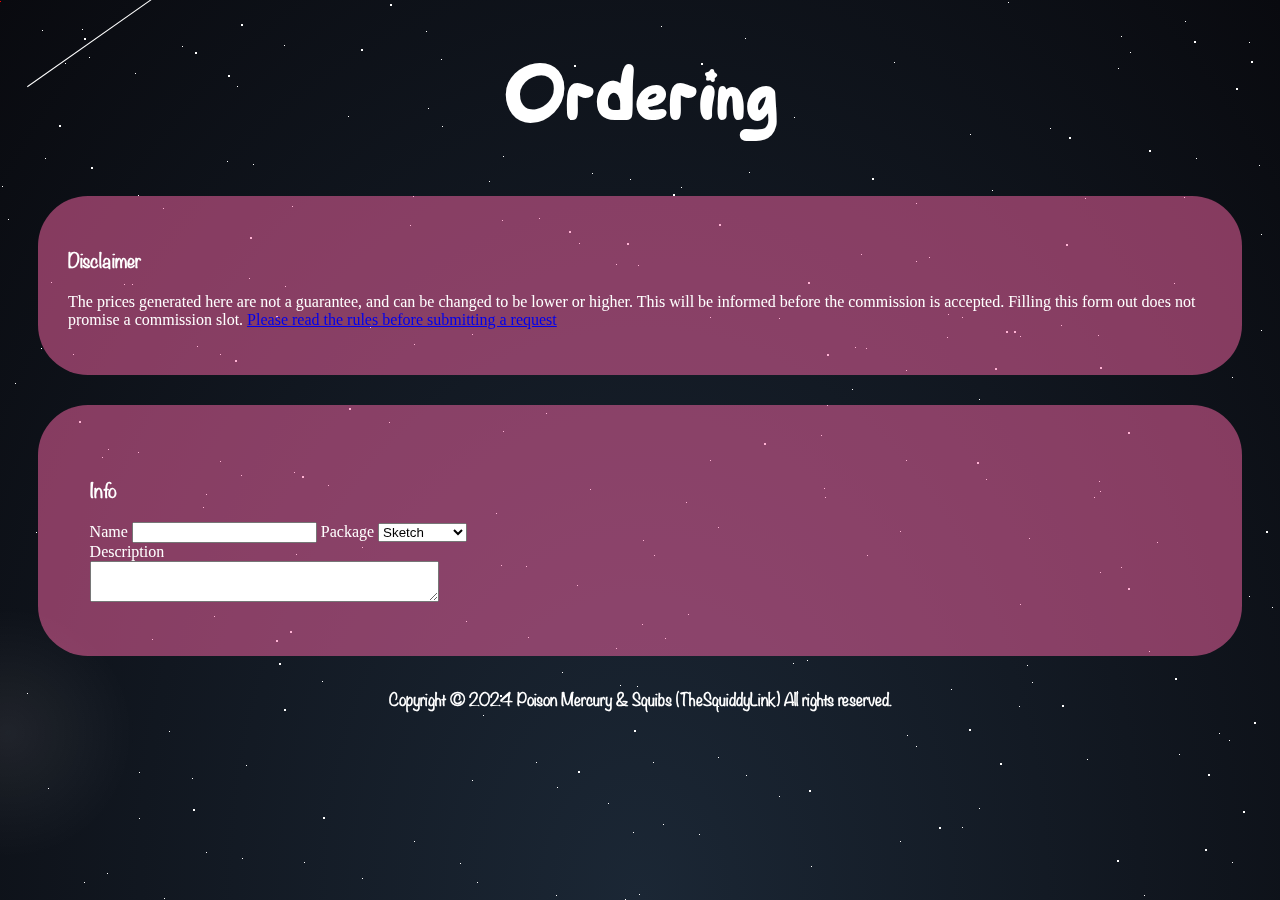
==== commit b95a6bcf: "Add Disclaimer" ====
--- a/form.html
+++ b/form.html
@@ -10,8 +10,12 @@
     <link rel="stylesheet" href="style/form.css">
 </head>
 <body>
-    <h1>THIS WORK IN PROGRESS AND IS NOT TO BE USED</h1>
+    <h1>Ordering</h1>
 
+    <div class="content">
+        <h3>Disclaimer</h3>
+        <p>The prices generated here are not a guarantee, and can be changed to be lower or higher. This will be informed before the commission is accepted. Filling this form out does not promise a commission slot. <a href="index.html#rules">Please read the rules before submitting a request</a></p>
+    </div>
     <form id="form" class="content">
         <div class="form-container">
            <h3>Info</h3>
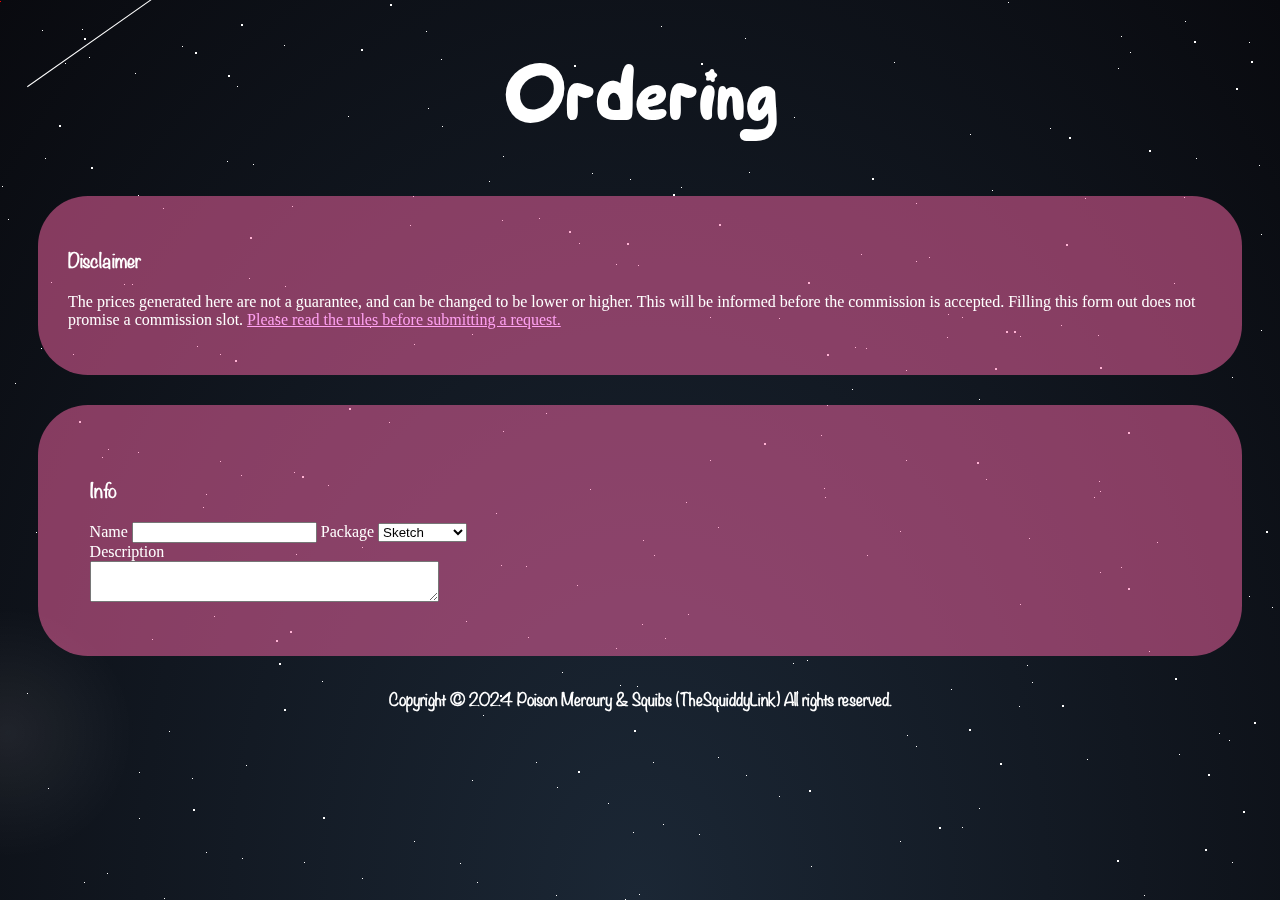
==== commit 354b73c7: "Change Hyperlink color" ====
--- a/form.html
+++ b/form.html
@@ -14,7 +14,7 @@
 
     <div class="content">
         <h3>Disclaimer</h3>
-        <p>The prices generated here are not a guarantee, and can be changed to be lower or higher. This will be informed before the commission is accepted. Filling this form out does not promise a commission slot. <a href="index.html#rules">Please read the rules before submitting a request</a></p>
+        <p>The prices generated here are not a guarantee, and can be changed to be lower or higher. This will be informed before the commission is accepted. Filling this form out does not promise a commission slot. <a href="index.html#rules">Please read the rules before submitting a request.</a></p>
     </div>
     <form id="form" class="content">
         <div class="form-container">
--- a/style/main.css
+++ b/style/main.css
@@ -1,5 +1,6 @@
 :root {
     --color1: #ff68aa;
+    --color2: #ffa1f2;
     --color1-50: rgb(from var(--color1) r g b / 0.5)
 }
 
@@ -50,6 +51,10 @@
     text-align: center;
 }
 
+a {
+    color: var(--color2);
+}
+
 @font-face {
     font-family: NoteWorthy;
     src: url(../assets/font/Noteworthy-Lt.ttf);
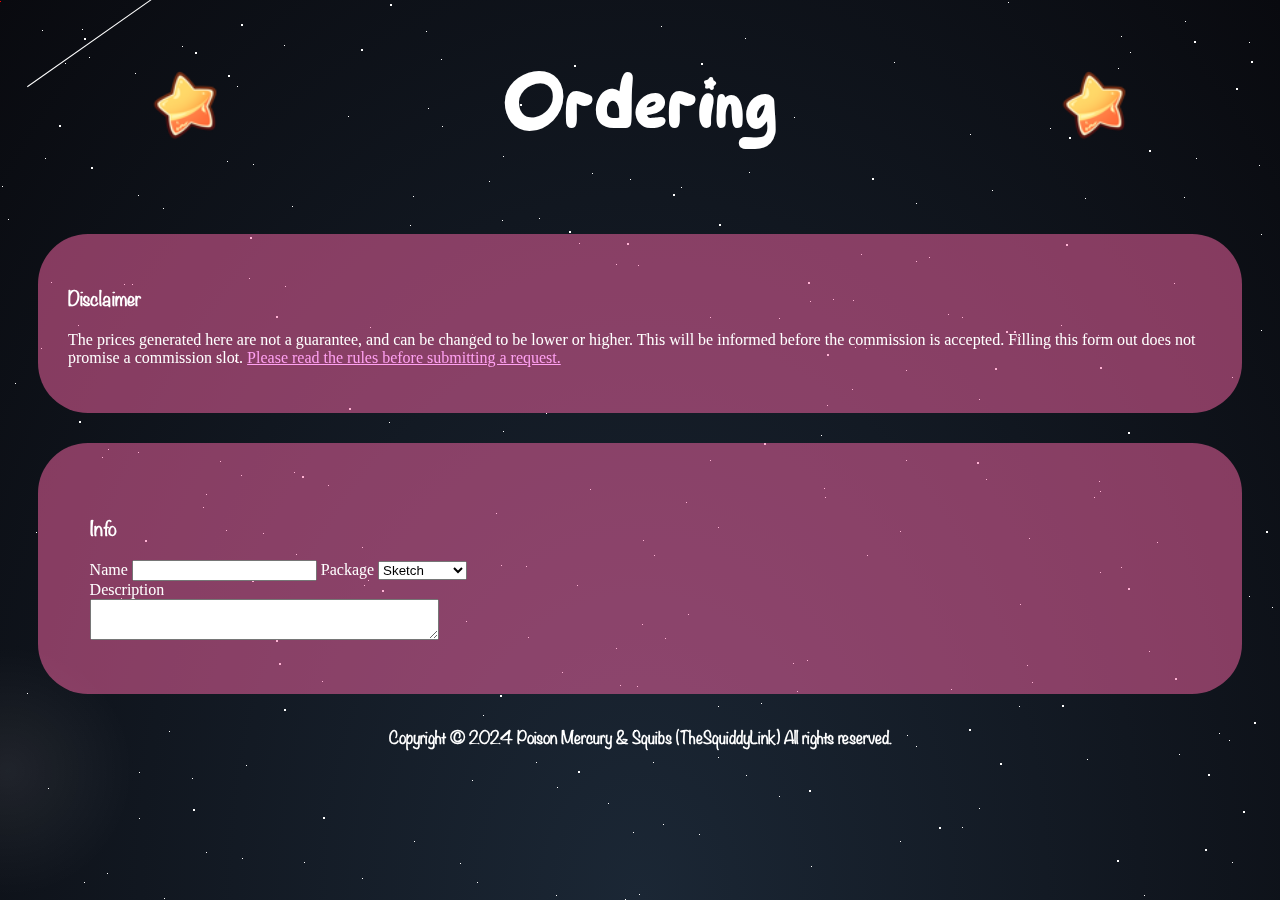
==== commit 62540890: "Refactor, Add Favicon, adjust header style" ====
--- a/form.html
+++ b/form.html
@@ -3,93 +3,99 @@
 <head>
     <meta charset="UTF-8">
     <meta name="viewport" content="width=device-width, initial-scale=1.0">
-    <title>Document</title>
+    <title>Poison's Commissions | Ordering</title>
     <script src="script/stars.js"></script>
     <link rel="stylesheet" href="style/stars.css">
     <link rel="stylesheet" href="style/main.css">
     <link rel="stylesheet" href="style/form.css">
+    <link rel="icon" href="./assets/icons/favicon.png" type="image/x-icon">
+    <link rel="shortcut icon" href="./assets/icons/favicon.png" type="image/x-icon">
 </head>
 <body>
-    <h1>Ordering</h1>
-
-    <div class="content">
-        <h3>Disclaimer</h3>
-        <p>The prices generated here are not a guarantee, and can be changed to be lower or higher. This will be informed before the commission is accepted. Filling this form out does not promise a commission slot. <a href="index.html#rules">Please read the rules before submitting a request.</a></p>
-    </div>
-    <form id="form" class="content">
-        <div class="form-container">
-           <h3>Info</h3>
-            <label for="name">Name</label>
-            <input type="text" id="name" name="name">
-
-            <label for="package">Package</label>
-            <select required id="package" name="package">
-                <option cost="5" value="Sketch">Sketch</option>
-                <option cost="10" value="Headshot">Headshot</option>
-                <option cost="20" value="Half-body">Half-body</option>
-                <option cost="25" value="Full-body">Full-body</option>
-                <option value="Emoji">Emoji</option>
-                <option value="png-tuber">PNG Tuber</option>
-            </select>
-            <br>
-            <label for="description">Description</label>
-            <br>
-            <textarea name="description" id="description" ></textarea>
-            <div hidden id="nonSketch">
-                <h3>General</h3>
-                <div>
-                    <label for="style">Style</label>
-                    <select id="style">
-                        <option value="Basic" cost="0">Basic</option>
-                        <option value="Render" cost="5">Render</option>
-                    </select>
+    <header>
+        <img src="./assets/icons/favicon.png">
+        <h1>Ordering</h1>
+        <img src="./assets/icons/favicon.png">
+    </header>
+    <main>
+        <div class="content">
+            <h3>Disclaimer</h3>
+            <p>The prices generated here are not a guarantee, and can be changed to be lower or higher. This will be informed before the commission is accepted. Filling this form out does not promise a commission slot. <a href="index.html#rules">Please read the rules before submitting a request.</a></p>
+        </div>
+        <form id="form" class="content">
+            <div class="form-container">
+            <h3>Info</h3>
+                <label for="name">Name</label>
+                <input type="text" id="name" name="name">
+                <label for="package">Package</label>
+                <select required id="package" name="package">
+                    <option cost="5" value="Sketch">Sketch</option>
+                    <option cost="10" value="Headshot">Headshot</option>
+                    <option cost="20" value="Half-body">Half-body</option>
+                    <option cost="25" value="Full-body">Full-body</option>
+                    <option value="Emoji">Emoji</option>
+                    <option value="png-tuber">PNG Tuber</option>
+                </select>
+                <br>
+                <label for="description">Description</label>
+                <br>
+                <textarea name="description" id="description" ></textarea>
+                <div hidden id="nonSketch">
+                    <h3>General</h3>
+                    <div>
+                        <label for="style">Style</label>
+                        <select id="style">
+                            <option value="Basic" cost="0">Basic</option>
+                            <option value="Render" cost="5">Render</option>
+                        </select>
+                    </div>
+                    <h3>Additions</h3>
+                    <div>
+                        <label for="background">Background</label>
+                        <select id="background" name="background">
+                            <option value="None" cost="0">No background</option>
+                            <option value="Simple" cost="5">Simple background</option>
+                            <option value="Complex" cost="10">Complex background</option>
+                        </select>
+                        <label for="extraCharacters">Extra Characters</label>
+                        <input value="0" placeholder="0" cost="10" type="number" id="extraCharacters" max="5" min="0" name="extraCharacters">
+                    </div>
                 </div>
-                <h3>Additions</h3>
-                <div>
-                    <label for="background">Background</label>
-                    <select id="background" name="background">
-                        <option value="None" cost="0">No background</option>
-                        <option value="Simple" cost="5">Simple background</option>
-                        <option value="Complex" cost="10">Complex background</option>
-                    </select>
-                    <label for="extraCharacters">Extra Characters</label>
-                    <input value="0" placeholder="0" cost="10" type="number" id="extraCharacters" max="5" min="0" name="extraCharacters">
+                <div hidden id=emojiDiv>
+                    <h3>Emoji</h3>
+                    <div>
+                        <label for="emojiCount">Total Emojis</label>
+                        <input type="number" id="emojiCount" name="emojiCount" placeholder="5" min="1" max="20" value="5" cost="2">
+                    </div>
+                </div>
+                <div hidden id="pngDiv">
+                    <h3>PNG Tuber</h3>
+                    <div>
+                        <label for="pngTuber">Style</label>
+                        <select id="pngTuber" name="pngTuber">
+                            <option cost="5" value="Popcat">Popcat</option>
+                            <option cost="20" value="Headshot">Headshot</option>
+                            <option cost="25" value="Full-body">Full-body</option>
+                        </select>
+                        <div id="nonPopcat">
+                            <h3>Additions</h3>
+                            <label for="blinking">Blinking</label>
+                            <input cost="5" type="checkbox" id="blinking" name="blinking">
+                            <label for="outfits">Additional Outfits</label>
+                            <input cost="10" type="number" id="outfits" name="outfits" value="0" placeholder="0" min="0" max="10">
+                        </div>
+                    </div>
+                </div> 
+            </div>
+            <div style="width: 600px;">
+                <div style="display: none;" id="result">
+                    <canvas width="600px" height="300px" id="canvas">
+                    </canvas><br>
+                    <button id="export">Export</button>
                 </div>
             </div>
-            <div hidden id=emojiDiv>
-                <h3>Emoji</h3>
-                <div>
-                    <label for="emojiCount">Total Emojis</label>
-                    <input type="number" id="emojiCount" name="emojiCount" placeholder="5" min="1" max="20" value="5" cost="2">
-                </div>
-            </div>
-            <div hidden id="pngDiv">
-                <h3>PNG Tuber</h3>
-                <div>
-                    <label for="pngTuber">Style</label>
-                    <select id="pngTuber" name="pngTuber">
-                        <option cost="5" value="Popcat">Popcat</option>
-                        <option cost="20" value="Headshot">Headshot</option>
-                        <option cost="25" value="Full-body">Full-body</option>
-                    </select>
-                     <div id="nonPopcat">
-                        <h3>Additions</h3>
-                        <label for="blinking">Blinking</label>
-                        <input cost="5" type="checkbox" id="blinking" name="blinking">
-                        <label for="outfits">Additional Outfits</label>
-                        <input cost="10" type="number" id="outfits" name="outfits" value="0" placeholder="0" min="0" max="10">
-                     </div>
-                </div>
-            </div> 
-        </div>
-        <div style="width: 600px;">
-            <div style="display: none;" id="result">
-                <canvas width="600px" height="300px" id="canvas">
-                </canvas><br>
-                <button id="export">Export</button>
-            </div>
-        </div>
-    </form>
+        </form>
+   </main>
     <footer>
         <h4>Copyright © 2024 Poison Mercury & Squibs (TheSquiddyLink) All rights reserved.</h3>
     </footer>
--- a/style/main.css
+++ b/style/main.css
@@ -8,6 +8,16 @@
     font-family: Cambria, Cochin, Georgia, Times, 'Times New Roman', serif;
     color: white;
 }
+header {
+    display: flex;
+    justify-content: space-around;
+    align-items: center;
+}
+
+header > img {
+    height: 75px;
+}
+
 h1 {
     font-family: JingleStar;
     text-align: center;
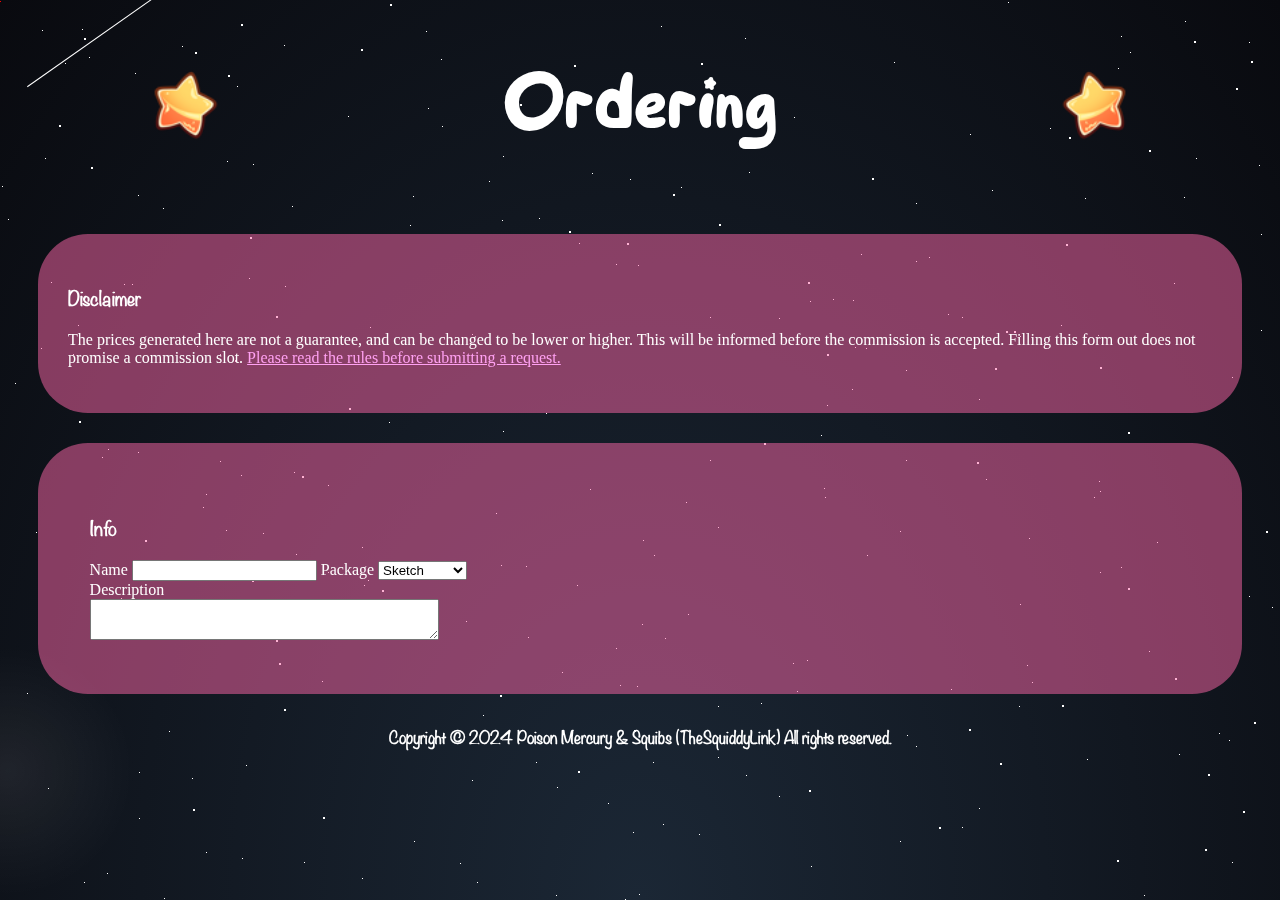
==== commit edaa7527: "Flip star image" ====
--- a/form.html
+++ b/form.html
@@ -13,7 +13,7 @@
 </head>
 <body>
     <header>
-        <img src="./assets/icons/favicon.png">
+        <img src="./assets/icons/favicon.png" style="transform: scaleX(-1);">
         <h1>Ordering</h1>
         <img src="./assets/icons/favicon.png">
     </header>
@@ -91,6 +91,7 @@
                 <div style="display: none;" id="result">
                     <canvas width="600px" height="300px" id="canvas">
                     </canvas><br>
+                    <p>Once the image above matches your order, export and send to <b>poisonmercury</b> on discord. This card is optional for requests.</p>
                     <button id="export">Export</button>
                 </div>
             </div>
--- a/style/main.css
+++ b/style/main.css
@@ -1,7 +1,8 @@
 :root {
     --color1: #ff68aa;
     --color2: #ffa1f2;
-    --color1-50: rgb(from var(--color1) r g b / 0.5)
+    --color1-50: rgb(from var(--color1) r g b / 0.5);
+    --accent: #f5cb5c;
 }
 
 body {
--- a/style/form.css
+++ b/style/form.css
@@ -11,6 +11,7 @@
     justify-content: space-around;
     flex-direction: column;
     align-items: center;
+    text-align: center;
 }
 #form {
     display: flex;
